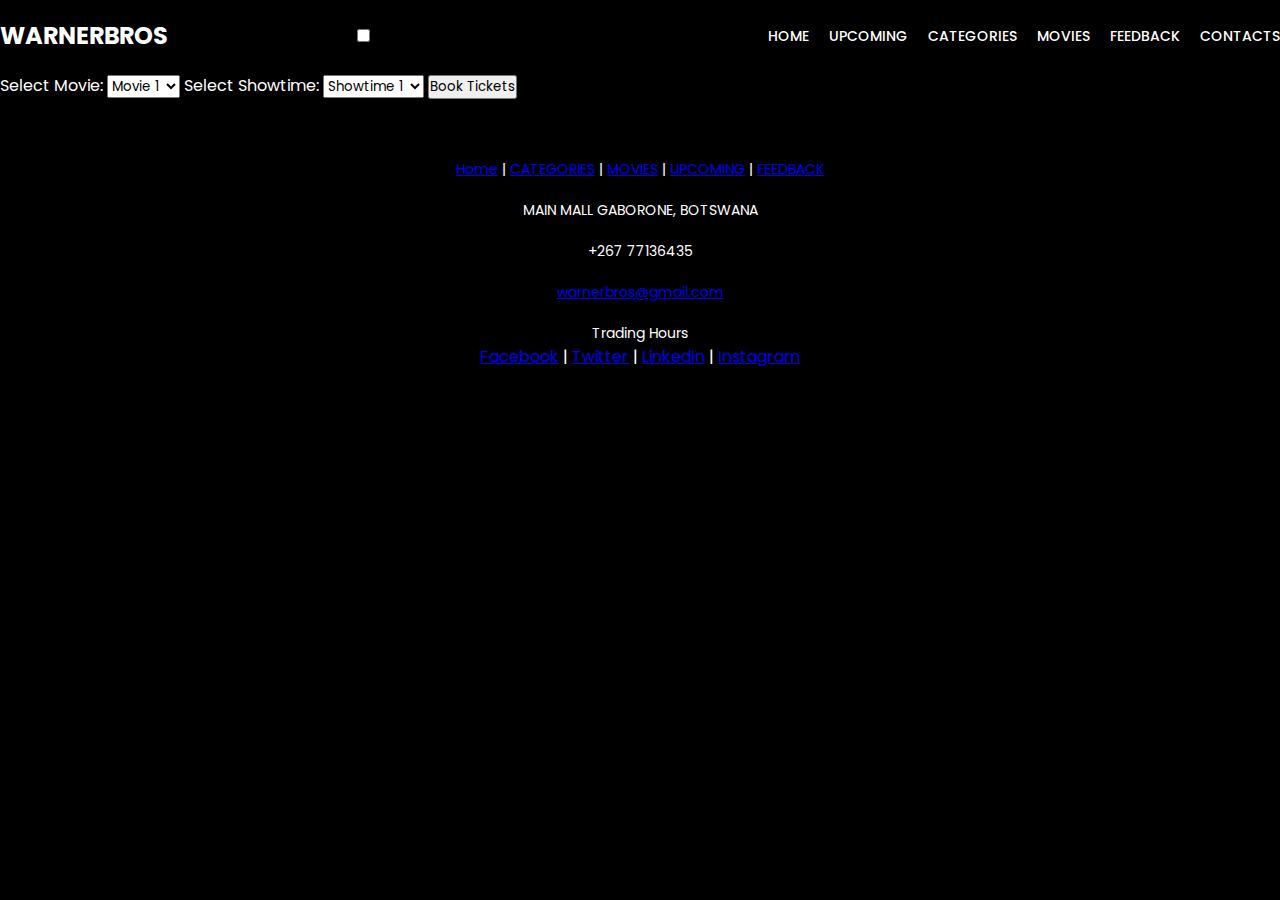
==== tickets.html @ d810b594 "Add files via upload" ====
<!DOCTYPE html>
<html>
<head>
	<title>WarnerBros</title>
	<meta charset="utf-8">
    <meta name="viewport" content="width=device-width, initial-scale=1">
    <link rel="stylesheet" type="text/css" href="style.css">
</head>

<body>
	<nav>
        <div class="logo">
            <h2><span>W</span>arnerBros</h2>
        </div>
        <input type="checkbox" id="check">
        <label for="check"><i class="fa fa-bars"></i></label>
        <ul>
            <li><a href="index.html">HOME</a></li>
            <li><a href="upcoming.html">UPCOMING</a></li>
            <li><a href="categories.html">CATEGORIES</a></li>
            <li><a href="movies.html">MOVIES</a></li>
            <li><a href="feedback.html">FEEDBACK</a></li>
            <li><a href="contacts.html">CONTACTS</a></li>
        </ul>
    </nav>

    <div class="background">
    	<h1>Ticket Booking</h1>
    	<p>Choose the movie and showtime</p>
    	<form>
    		<label for="movie">Select Movie:</label>
    		<select id="movie" name="movie">
    			<option value="movie1">Movie 1</option>
    			<option value="movie2">Movie 2</option>
    			<option value="movie3">Movie 3</option>
    		</select>

    		<label for="showtime">Select Showtime:</label>
    		<select id="showtime" name="showtime">
    			<option value="showtime1">Showtime 1</option>
    			<option value="showtime2">Showtime 2</option>
    			<option value="showtime3">Showtime 3</option>
    		</select>

    		<input type="submit" value="Book Tickets">
    	</form>
    </div>

    <footer class="footer-general">
        <div class="footer-left">
            <p class="footer-links">
                <a href="index.html">Home</a> |
                <a href="categories.html">CATEGORIES</a> |
                <a href="movies.html">MOVIES</a> |
                <a href="upcoming.html">UPCOMING</a> |
                <a href="feedback.html">FEEDBACK</a>
            </p>
        </div>

        <div class="footer-center">
            <div>
                <i class="fa fa-map-marker"></i>
                <p><span>MAIN MALL</span> GABORONE, BOTSWANA</p>
            </div>

            <div>
                <i class="fa fa-phone"></i>
                <p>+267 77136435</p>
            </div>
            <div>
                <i class="fa fa-envelope"></i>
                <p><a href="mailto:warnerbros@gmail.com">warnerbros@gmail.com</a></p>
            </div>
        </div>
        <div class="footer-right">
            <p class="brief-about">
                <span>Trading Hours</span>
            </p>
            <div class="footer-links">
                <a href="#">Facebook</a> |
                <a href="#">Twitter</a> |
                <a href="#">LinkedIn</a> |
                <a href="#">Instagram</a>
            </div>
        </div>
    </footer>
</body>
</html>
---- style.css ----
@import url('https://fonts.googleapis.com/css2?family=Poppins&display=swap');

* {
    margin: 0;
    padding: 0;
    box-sizing: border-box;
    font-family: 'Poppins', sans-serif;
}

body {
    width: 100%;
    min-height: 100vh;
    background: #000;
    overflow-x: hidden;
    color: #fff;
}

/***Navigation bar***/

nav {
    width: 100%;
    height: 70px;
    background: #000;
    display: flex;
    justify-content: space-between;
    align-items: center;
    text-transform: uppercase;
    position: fixed;
    top: 0;
    z-index: 999;
}

nav .logo h2 {
    color: #fff;
    font-size: 24px;
    font-family: 'Poppins', sans-serif;
    font-weight: bold;
}

nav ul {
    list-style: none;
    display: flex;
}

nav ul li {
    margin-left: 20px;
}

nav ul li a {
    color: #fff;
    text-decoration: none;
    font-size: 14px;
    font-weight: 500;
    transition: 0.3s;
}

nav ul li a:hover {
    color: #f44336;
}

@media (max-width: 940px) {
    nav {
        height: auto;
    }

    nav ul {
        flex-direction: column;
    }

    nav ul li {
        margin: 10px 0;
    }

    nav ul li a {
        font-size: 16px;
    }
}

/***Banner***/

.banner {
    width: 100%;
    min-height: 85vh;
    background: url(images/Chilling.jpg) no-repeat;
    background-size: cover;
    background-position: center;
    display: flex;
    justify-content: center;
    align-items: center;
    padding: 50px;
    text-align: center;
}

.banner h1 {
    color: #fff;
    font-size: 64px;
    font-weight: 800;
    letter-spacing: 2px;
    line-height: 80px;
}

.banner p {
    color: #fff;
    font-size: 24px;
    font-weight: 800;
    letter-spacing: 2px;
    line-height: 40px;
    margin-top: 20px;
}

@media (max-width: 940px) {
    .banner h1 {
        font-size: 48px;
    }

    .banner p {
        font-size: 18px;
    }
}

.intro {
    padding: 50px;
    background: #31b49e;
    color: #fff;
}

.intro h2 {
    font-size: 40px;
    text-align: center;
    padding-bottom: 20px;
    color: #fff;
    font-family: 'Poppins', sans-serif;
    font-weight: 600;
}

.hero-btn {
    display: inline-block;
    text-decoration: none;
    color: #fff;
    border: 1px solid #fff;
    padding: 12px 34px;
    font-size: 13px;
    background: transparent;
    position: relative;
    cursor: pointer;
    transition: 0.3s;
}

.hero-btn:hover {
    background: #f44336;
    border-color: #f44336;
}

/***upcoming***/

.about {
    padding: 100px 40px;
    color: #fff;
}

.about h2 {
  font-size: 40px;
  text-align: center;
  padding-bottom: 20px;
  color: #fff;
  font-family: 'Poppins', sans-serif;
  font-weight: 600;
}

.about p {
  font-size: 18px;
  text-align: center;
  margin-top: 20px;
  color: #fff;
  font-family: 'Poppins', sans-serif;
  font-weight: 400;
}

.about .content-wrapper {
  display: flex;
  justify-content: center;
  align-items: center;
  margin-top: 50px;
}

.about .content-wrapper .content {
  flex: 1;
  padding: 20px;
  text-align: center;
}

.about .content-wrapper .content img {
  width: 100%;
  max-width: 300px;
  height: auto;
  margin-bottom: 20px;
}

.about .content-wrapper .content h3 {
  font-size: 24px;
  font-weight: 600;
  margin-bottom: 10px;
  color: #fff;
  font-family: 'Poppins', sans-serif;
}

.about .content-wrapper .content p {
  font-size: 16px;
  line-height: 24px;
  color: #fff;
  font-family: 'Poppins', sans-serif;
}

/***footer***/

footer {
  background: #000;
  padding: 40px 0;
  text-align: center;
}

footer p {
  color: #fff;
  font-size: 14px;
  font-weight: 400;
  margin-top: 20px;
}

footer .social-icons {
  margin-top: 20px;
}

footer .social-icons a {
  display: inline-block;
  color: #fff;
  font-size: 24px;
  margin-right: 10px;
  transition: 0.3s;
}

footer .social-icons a:hover {
  color: #f44336;
}

@media (max-width: 940px) {
  .about .content-wrapper {
      flex-direction: column;
  }

  .about .content-wrapper .content {
      margin-bottom: 30px;
  }

  .about .content-wrapper .content img {
      max-width: 100%;
  }
}
/* styles.css */
.movie-container {
  display: flex;
  justify-content: center;
  align-items: center;
  flex-wrap: wrap;
  margin-top: 40px;
}

.movie {
  text-align: center;
  margin: 20px;
}

.movie img {
  width: 200px;
  height: 300px;
  object-fit: cover;
}

.movie h2 {
  margin-top: 10px;
  font-size: 20px;
}

.movie p {
  margin-top: 5px;
  font-size: 14px;
}

/* Additional styles for responsiveness */
@media screen and (max-width: 768px) {
  .movie img {
    width: 150px;
    height: 225px;
  }
}

.contact-container {
  max-width: 500px;
  margin: 0 auto;
}

.contact-container h2 {
  font-size: 24px;
  margin-bottom: 20px;
}

.contact-container label {
  display: block;
  margin-bottom: 10px;
}

.contact-container input,
.contact-container textarea {
  width: 100%;
  padding: 10px;
  margin-bottom: 20px;
  border: 1px solid #ccc;
  border-radius: 4px;
}

.contact-container textarea {
  height: 150px;
}

.contact-container input[type="submit"] {
  background-color: #4CAF50;
  color: white;
  border: none;
  padding: 10px 20px;
  cursor: pointer;
}

.contact-container input[type="submit"]:hover {
  background-color: #45a049;
}
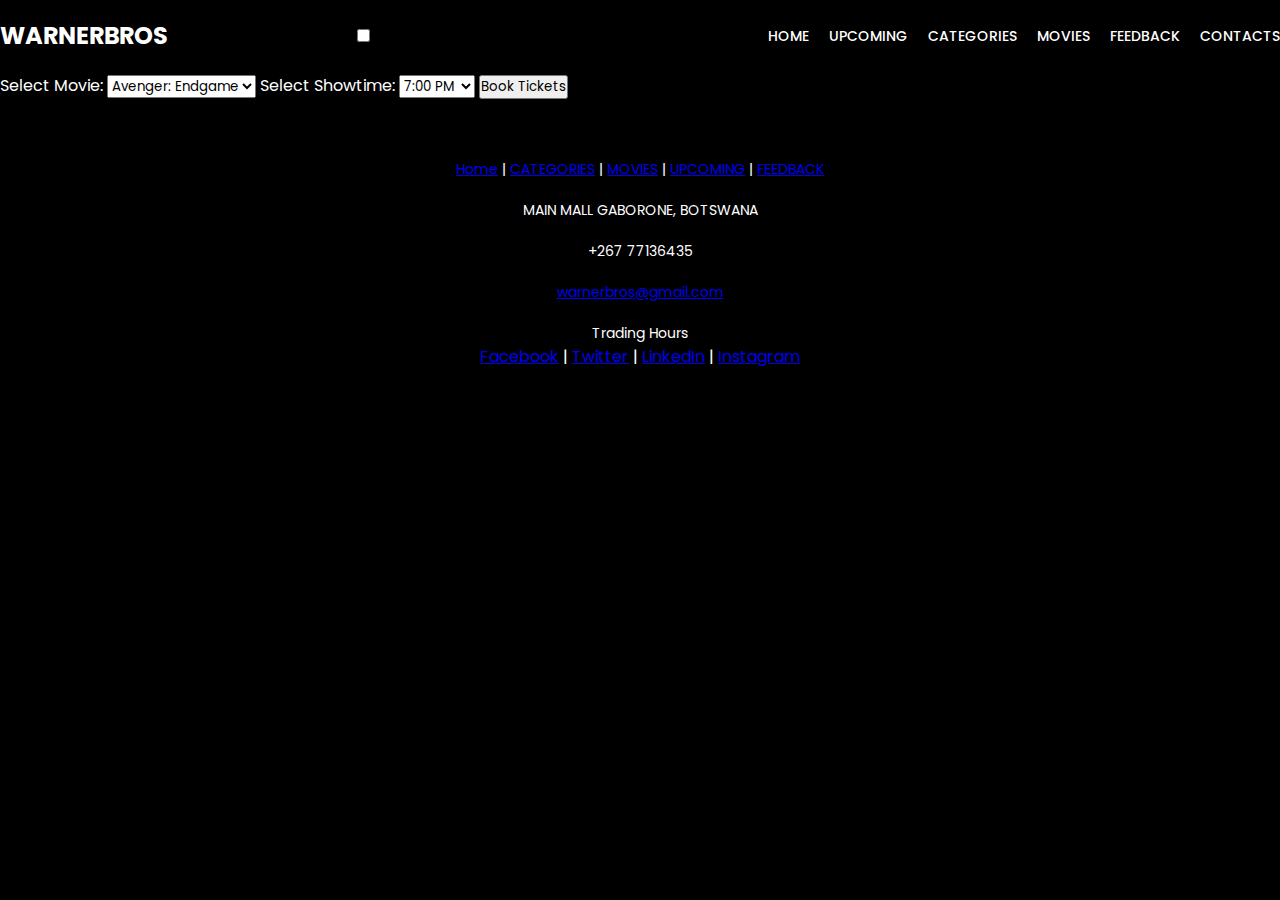
==== commit 249bc93c: "Update tickets.html" ====
--- a/tickets.html
+++ b/tickets.html
@@ -30,16 +30,16 @@
     	<form>
     		<label for="movie">Select Movie:</label>
     		<select id="movie" name="movie">
-    			<option value="movie1">Movie 1</option>
-    			<option value="movie2">Movie 2</option>
-    			<option value="movie3">Movie 3</option>
+    			<option value="movie1">Avenger: Endgame</option>
+    			<option value="movie2">The Dark Knight</option>
+    			<option value="movie3">Inception</option>
     		</select>
 
     		<label for="showtime">Select Showtime:</label>
     		<select id="showtime" name="showtime">
-    			<option value="showtime1">Showtime 1</option>
-    			<option value="showtime2">Showtime 2</option>
-    			<option value="showtime3">Showtime 3</option>
+    			<option value="showtime1">7:00 PM</option>
+    			<option value="showtime2">9:30 PM</option>
+    			<option value="showtime3">10:00 PM</option>
     		</select>
 
     		<input type="submit" value="Book Tickets">
